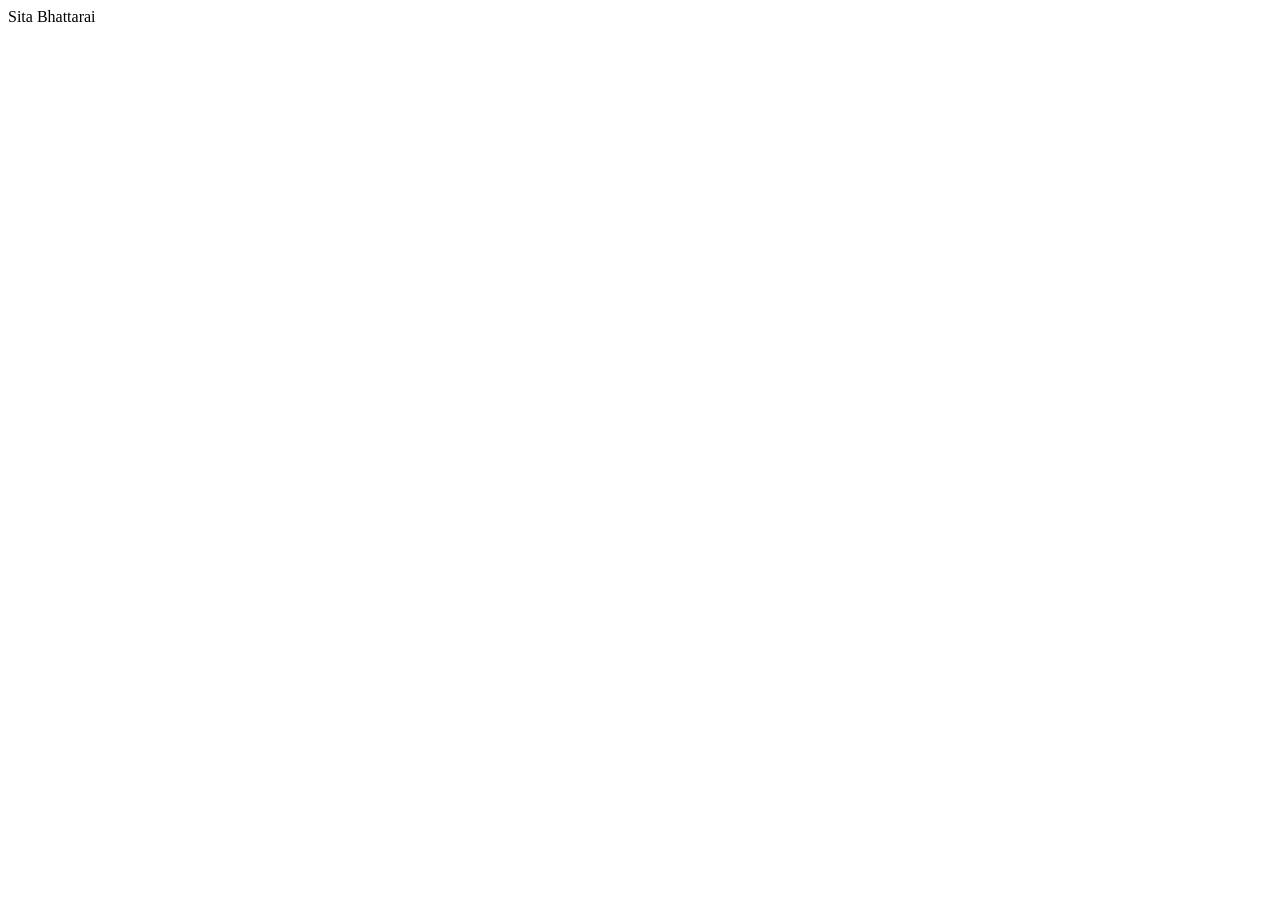
==== Index.html @ f6b68a6d "here" ====
<!DOCTYPE html>
<html lang="en">

<head>
    <meta charset="UTF-8">
    <meta name="viewport" content="width=device-width, initial-scale=1.0">
    <title>Document</title>
</head>

<body>
    Sita Bhattarai
</body>

</html>
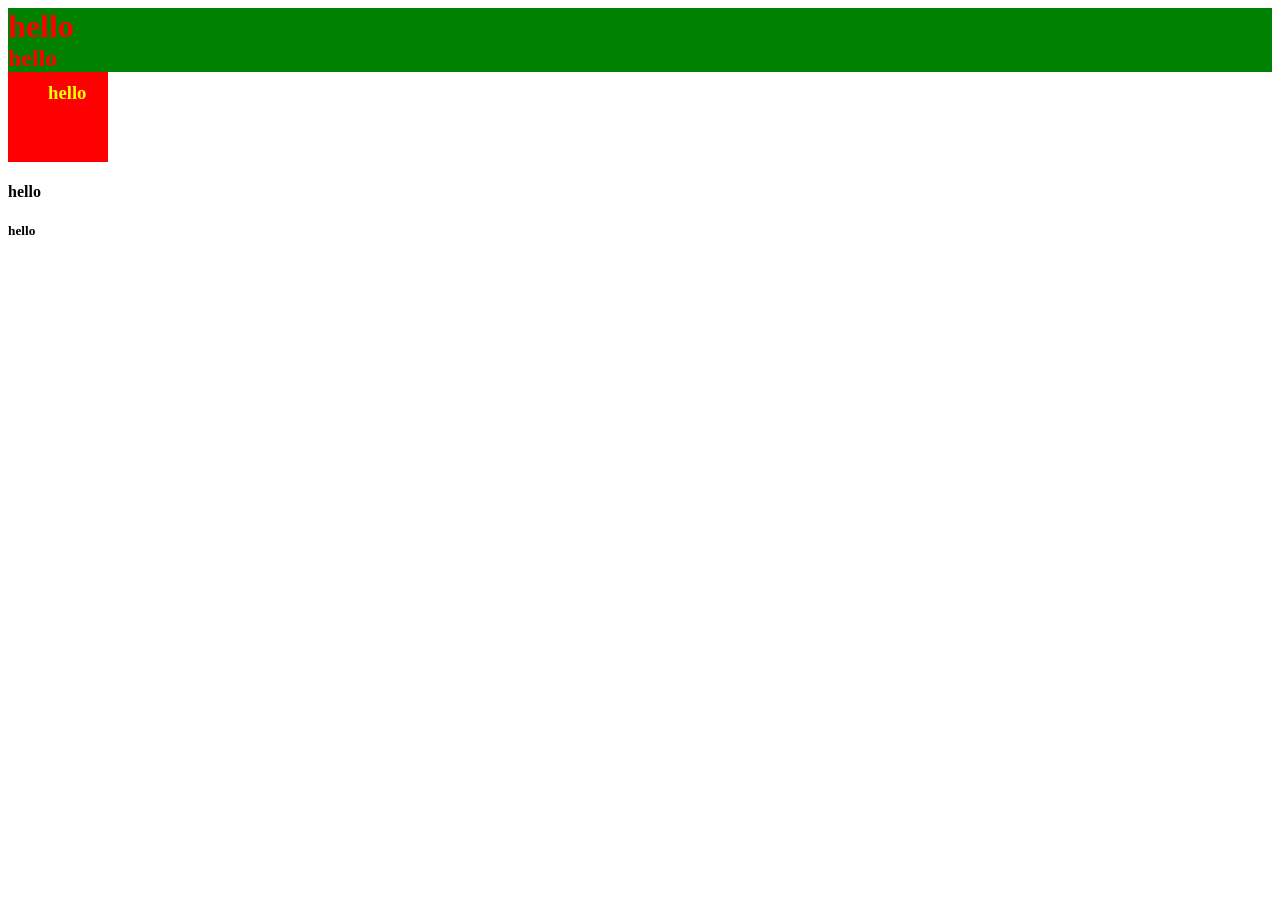
==== commit 3fb36488: "nav bar" ====
--- a/Index.html
+++ b/Index.html
@@ -4,11 +4,26 @@
 <head>
     <meta charset="UTF-8">
     <meta name="viewport" content="width=device-width, initial-scale=1.0">
-    <title>Document</title>
-</head>
+    <title>ismt</title>
 
-<body>
-    Sita Bhattarai
-</body>
+    <style>
+        h2 {
+            color: red;
+        }
+    </style>
+    <link rel="stylesheet" href="./CSS/index.css" </head>
+
+
+    <body>
+        <!--header tags -->
+        <!--inline css -->
+        <h1 style="color:red;">hello</h1>
+        <h2>hello</h2>
+        <h3>hello</h3>
+        <h4>hello</h4>
+        <h5>hello</h5>
+
+
+    </body>
 
 </html>
--- a/CSS/index.css
+++ b/CSS/index.css
@@ -0,0 +1,14 @@
+h3 {
+    color: yellow;
+    background-color: red;
+    height: 50px;
+    width: 40px;
+    padding: 10px 20px 30px 40px;
+    margin: 0px;
+}
+
+h1,
+h2 {
+    background-color: green;
+    margin: 0px;
+}
